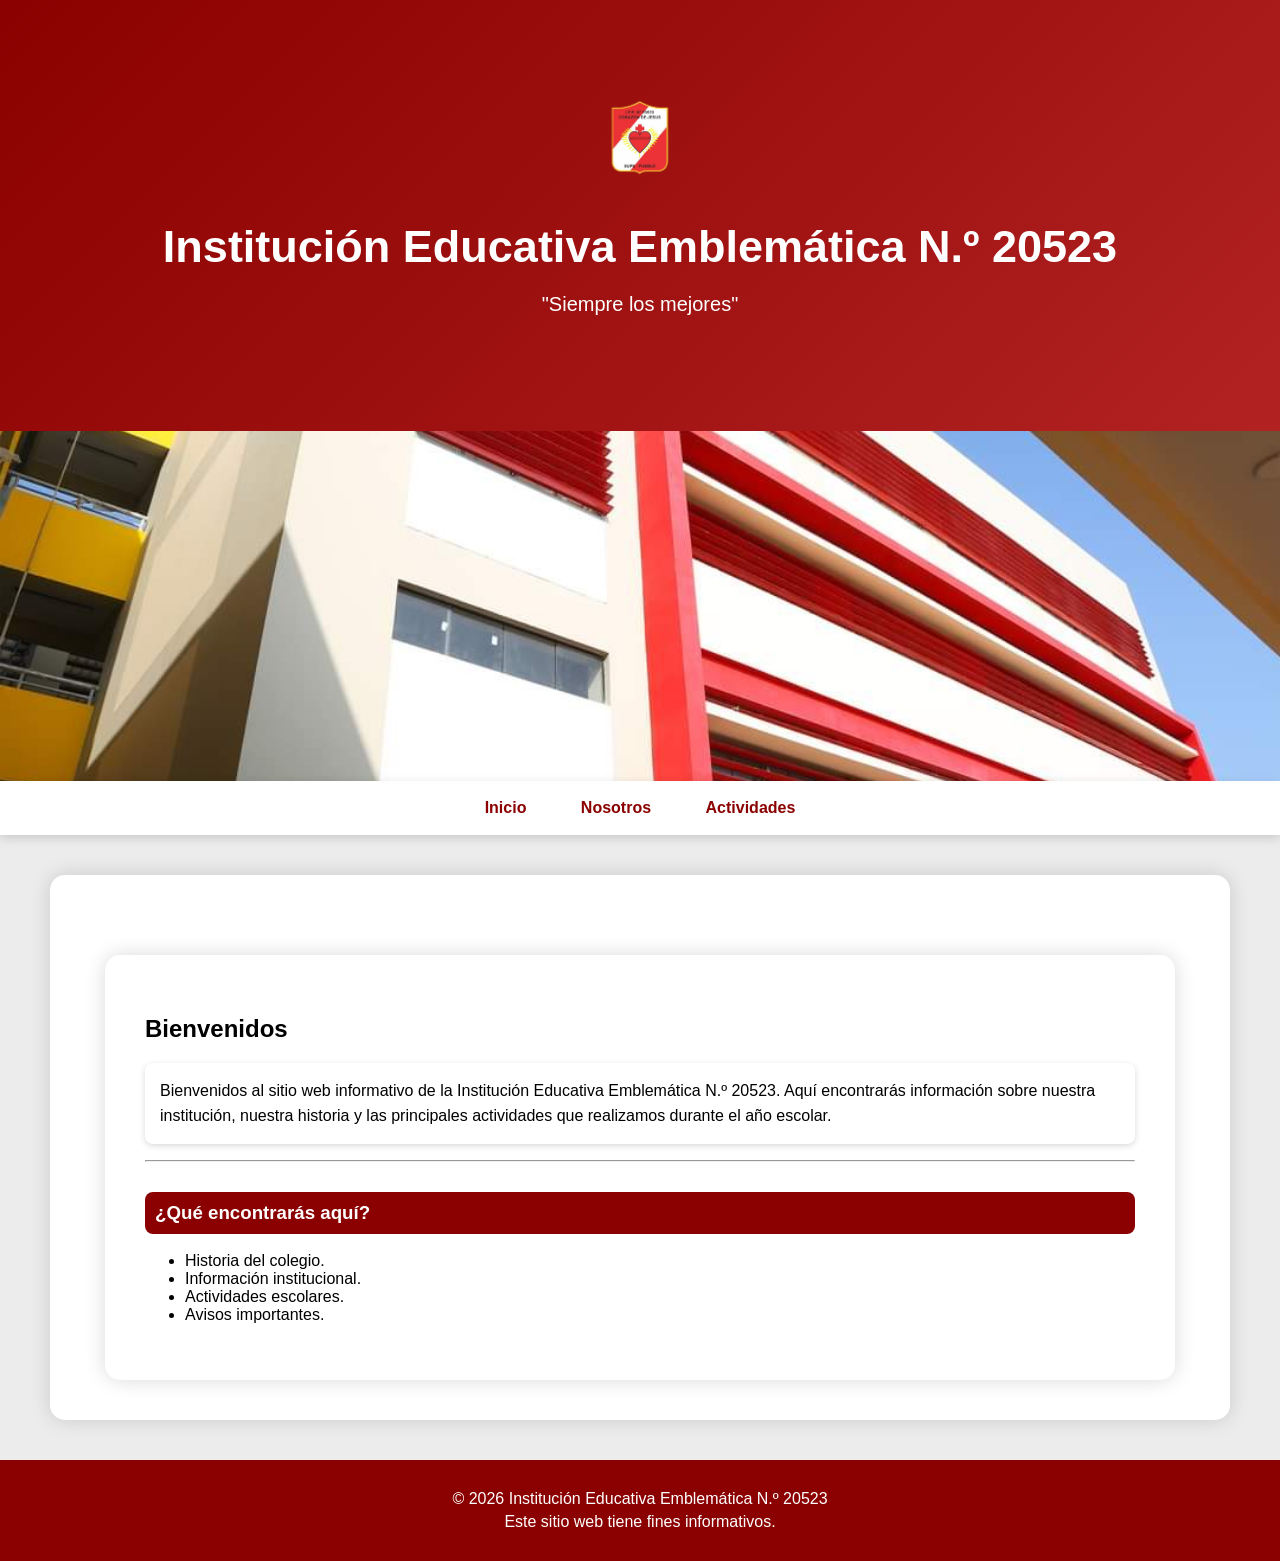
==== index.html @ d7a29bfb "Update index.html" ====
<!DOCTYPE html>
<html lang="es">

<head>

<meta charset="UTF-8">

<meta name="viewport" content="width=device-width, initial-scale=1.0">

<title>CJ20523</title>

<link rel="stylesheet" href="style.css">

</head>

<body>

<header>

<img src="CJ-removebg-preview def.png" class="logo" alt="Logo del colegio">

<h1>Institución Educativa Emblemática N.º 20523</h1>

<p>"Siempre los mejores"</p>

</header>

<section class="banner">
    <img src="GIl0EY9WsAAtQ4m.jpg" alt="Institución Educativa">
</section>

<nav>

<a href="index.html"> Inicio</a>

<a href="nosotros.html"> Nosotros</a>

<a href="actividades.html"> Actividades</a>

</nav>

<main>

<main>

<h2>Bienvenidos</h2>

<p>
Bienvenidos al sitio web informativo de la Institución Educativa Emblemática N.º 20523.
Aquí encontrarás información sobre nuestra institución, nuestra historia y las principales actividades que realizamos durante el año escolar.
</p>

<hr>

<h3>¿Qué encontrarás aquí?</h3>

<ul>
<li> Historia del colegio.</li>

<li> Información institucional.</li>

<li> Actividades escolares.</li>

<li> Avisos importantes.</li>

</ul>

</main>

</main>
<footer>

<p>© 2026 Institución Educativa Emblemática N.º 20523</p>

<p>Este sitio web tiene fines informativos.</p>

</footer>
<script src="script.js"></script>

</body>

</html>
---- style.css ----
body{
    margin:0;
    font-family:Arial, Helvetica, sans-serif;
    background:#ececec;
}

/* ENCABEZADO */

header{
    background:linear-gradient(135deg,#8B0000,#b22222);
    color:white;
    text-align:center;
    padding:90px 20px;
}

header h1{
    font-size:45px;
    margin-bottom:10px;
}

header p{
    font-size:20px;
    margin-bottom:25px;
}

header button{
    background:white;
    color:#8B0000;
    border:none;
    padding:15px 35px;
    border-radius:30px;
    cursor:pointer;
    font-size:17px;
    transition:.3s;
}

header button:hover{
    background:gold;
}

/* MENÚ */

nav{
    background:white;
    text-align:center;
    padding:18px;
    position:sticky;
    top:0;
    box-shadow:0 3px 10px rgba(0,0,0,.15);
}

nav a{
    text-decoration:none;
    color:#8B0000;
    font-weight:bold;
    margin:25px;
}

nav a:hover{
    color:black;
}

main{
    width:90%;
    max-width:1100px;
    margin:auto;
    background:white;
    margin-top:40px;
    padding:40px;
    border-radius:15px;
    box-shadow:0 0 20px rgba(0,0,0,.15);
}
.logo{
    width:120px;
    display:block;
    margin:0 auto 20px auto;
}
.banner img{
    width:100%;
    height:350px;
    object-fit:cover;
    display:block;
}
footer{
    background:#8B0000;
    color:white;
    text-align:center;
    padding:25px;
    margin-top:40px;
}

footer p{
    margin:5px;
}
main h3{
    background:#8B0000;
    color:white;
    padding:10px;
    border-radius:8px;
    margin-top:30px;
}

main p{
    background:white;
    padding:15px;
    border-radius:8px;
    line-height:1.6;
    box-shadow:0 2px 6px rgba(0,0,0,0.15);
}
details{
    background:white;
    border-radius:10px;
    margin:20px 0;
    box-shadow:0 2px 8px rgba(0,0,0,.15);
    overflow:hidden;
}

summary{
    background:#8B0000;
    color:white;
    padding:15px;
    cursor:pointer;
    font-size:20px;
    font-weight:bold;
}

summary:hover{
    background:#a00000;
}

details p{
    margin:15px;
}
.actividad{
    display:flex;
    justify-content:space-between;
    align-items:center;
    gap:25px;
    margin:25px 0;
}

.texto{
    flex:1;
}

.actividad img{
    width:250px;
    border-radius:10px;
    object-fit:cover;
}
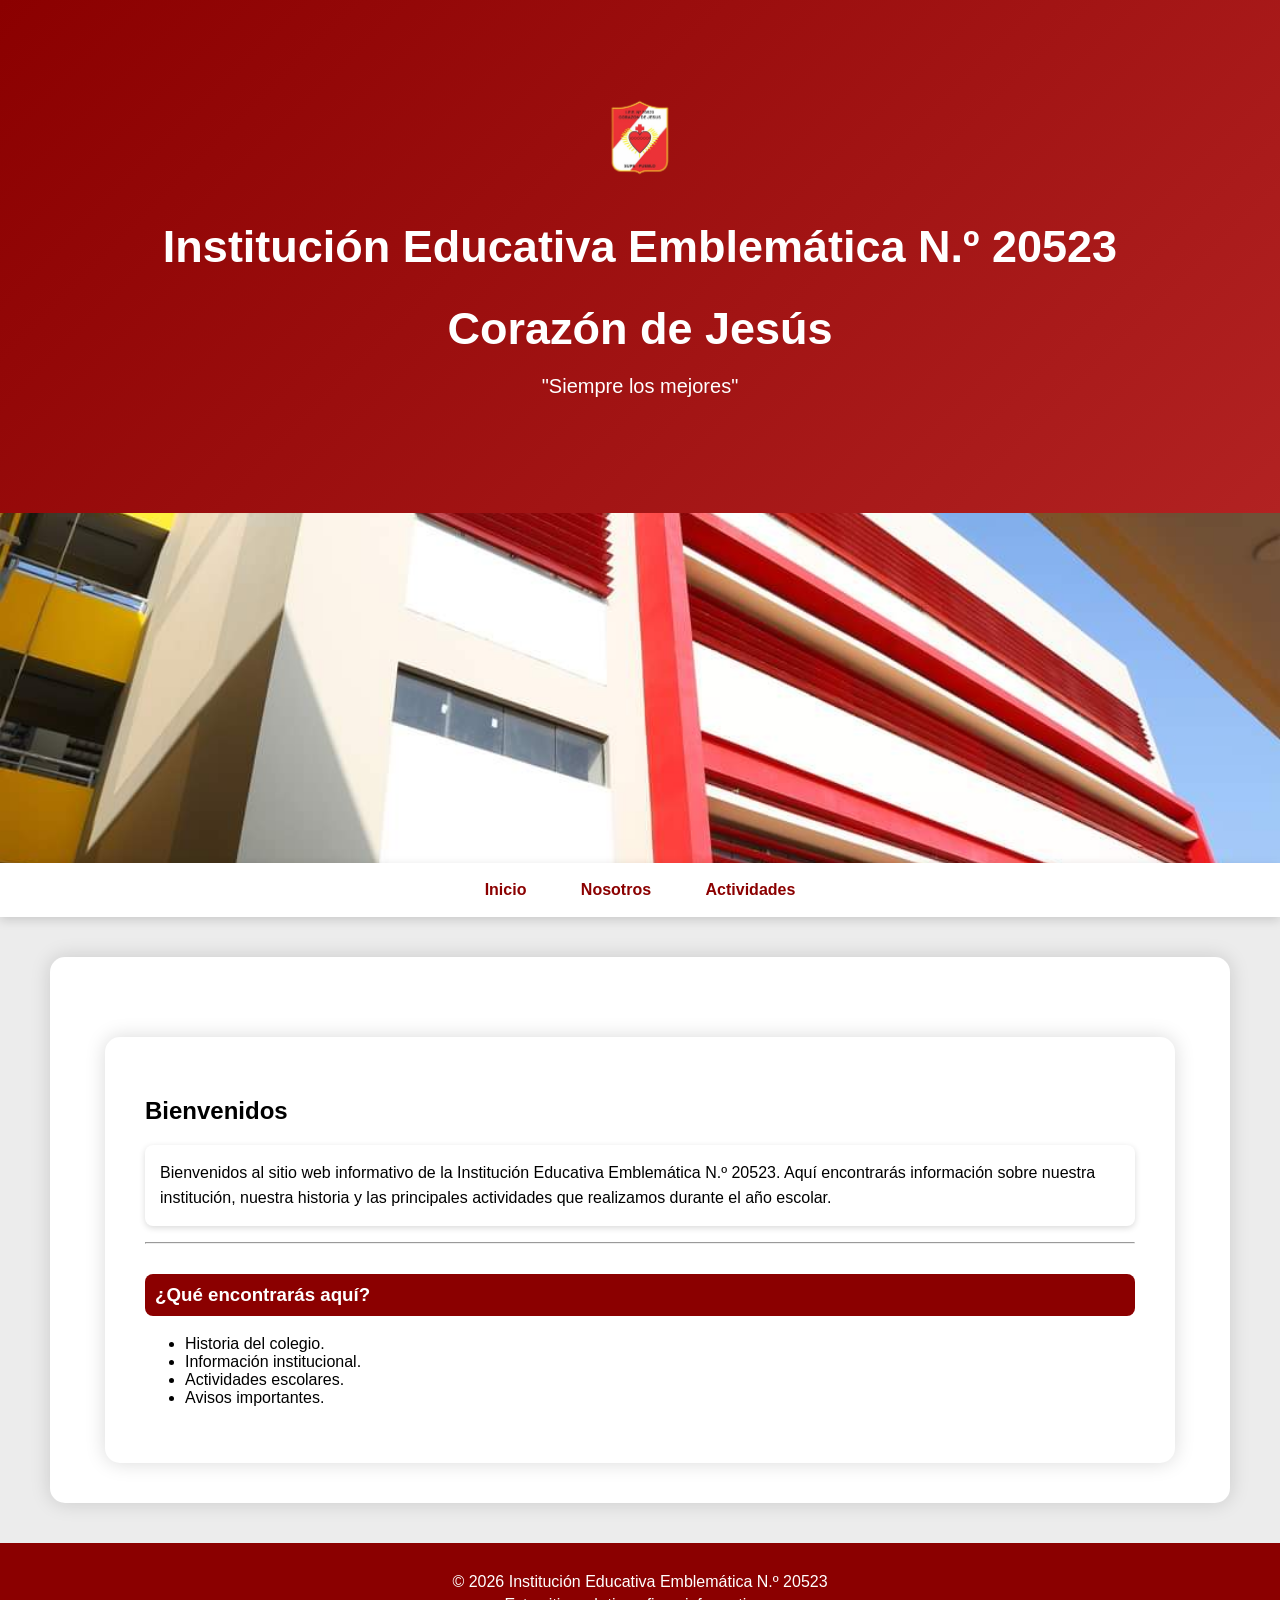
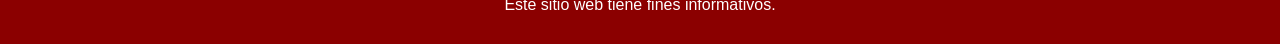
==== commit e969b375: "Update index.html" ====
--- a/index.html
+++ b/index.html
@@ -20,7 +20,7 @@
 <img src="CJ-removebg-preview def.png" class="logo" alt="Logo del colegio">
 
 <h1>Institución Educativa Emblemática N.º 20523</h1>
-
+<h1>Corazón de Jesús</h1>
 <p>"Siempre los mejores"</p>
 
 </header>
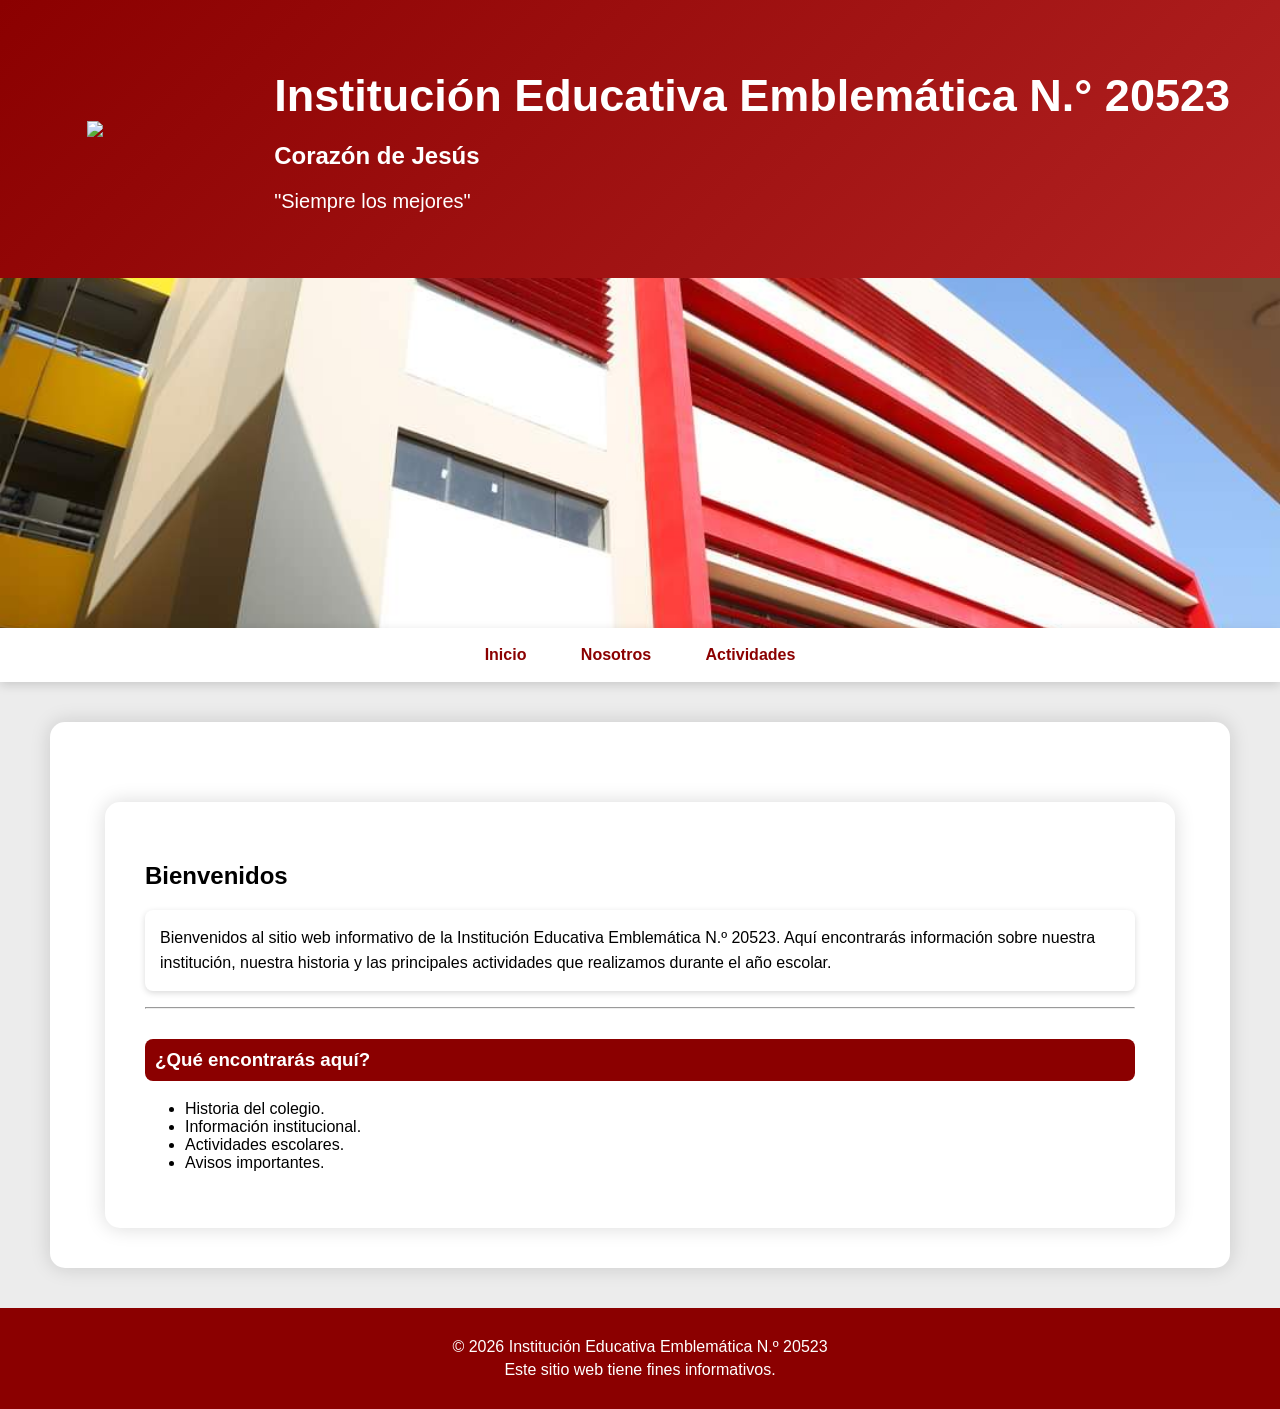
==== commit 8b50b2d4: "Update index.html" ====
--- a/index.html
+++ b/index.html
@@ -17,11 +17,17 @@
 
 <header>
 
-<img src="CJ-removebg-preview def.png" class="logo" alt="Logo del colegio">
+    <img src="logo.png" class="logo">
 
-<h1>Institución Educativa Emblemática N.º 20523</h1>
-<h1>Corazón de Jesús</h1>
-<p>"Siempre los mejores"</p>
+    <div class="titulo">
+
+        <h1>Institución Educativa Emblemática N.° 20523</h1>
+
+        <h2>Corazón de Jesús</h2>
+
+        <p>"Siempre los mejores"</p>
+
+    </div>
 
 </header>
 
--- a/style.css
+++ b/style.css
@@ -9,10 +9,14 @@
 header{
     background:linear-gradient(135deg,#8B0000,#b22222);
     color:white;
-    text-align:center;
-    padding:90px 20px;
+
+    display:flex;
+    justify-content:center;
+    align-items:center;
+    gap:30px;
+
+    padding:40px 50px;
 }
-
 header h1{
     font-size:45px;
     margin-bottom:10px;
@@ -148,3 +152,17 @@
     border-radius:10px;
     object-fit:cover;
 }
+header h1{
+    animation: aparecer 1s ease;
+}
+
+@keyframes aparecer{
+    from{
+        opacity:0;
+        transform: translateY(-20px);
+    }
+    to{
+        opacity:1;
+        transform: translateY(0);
+    }
+}
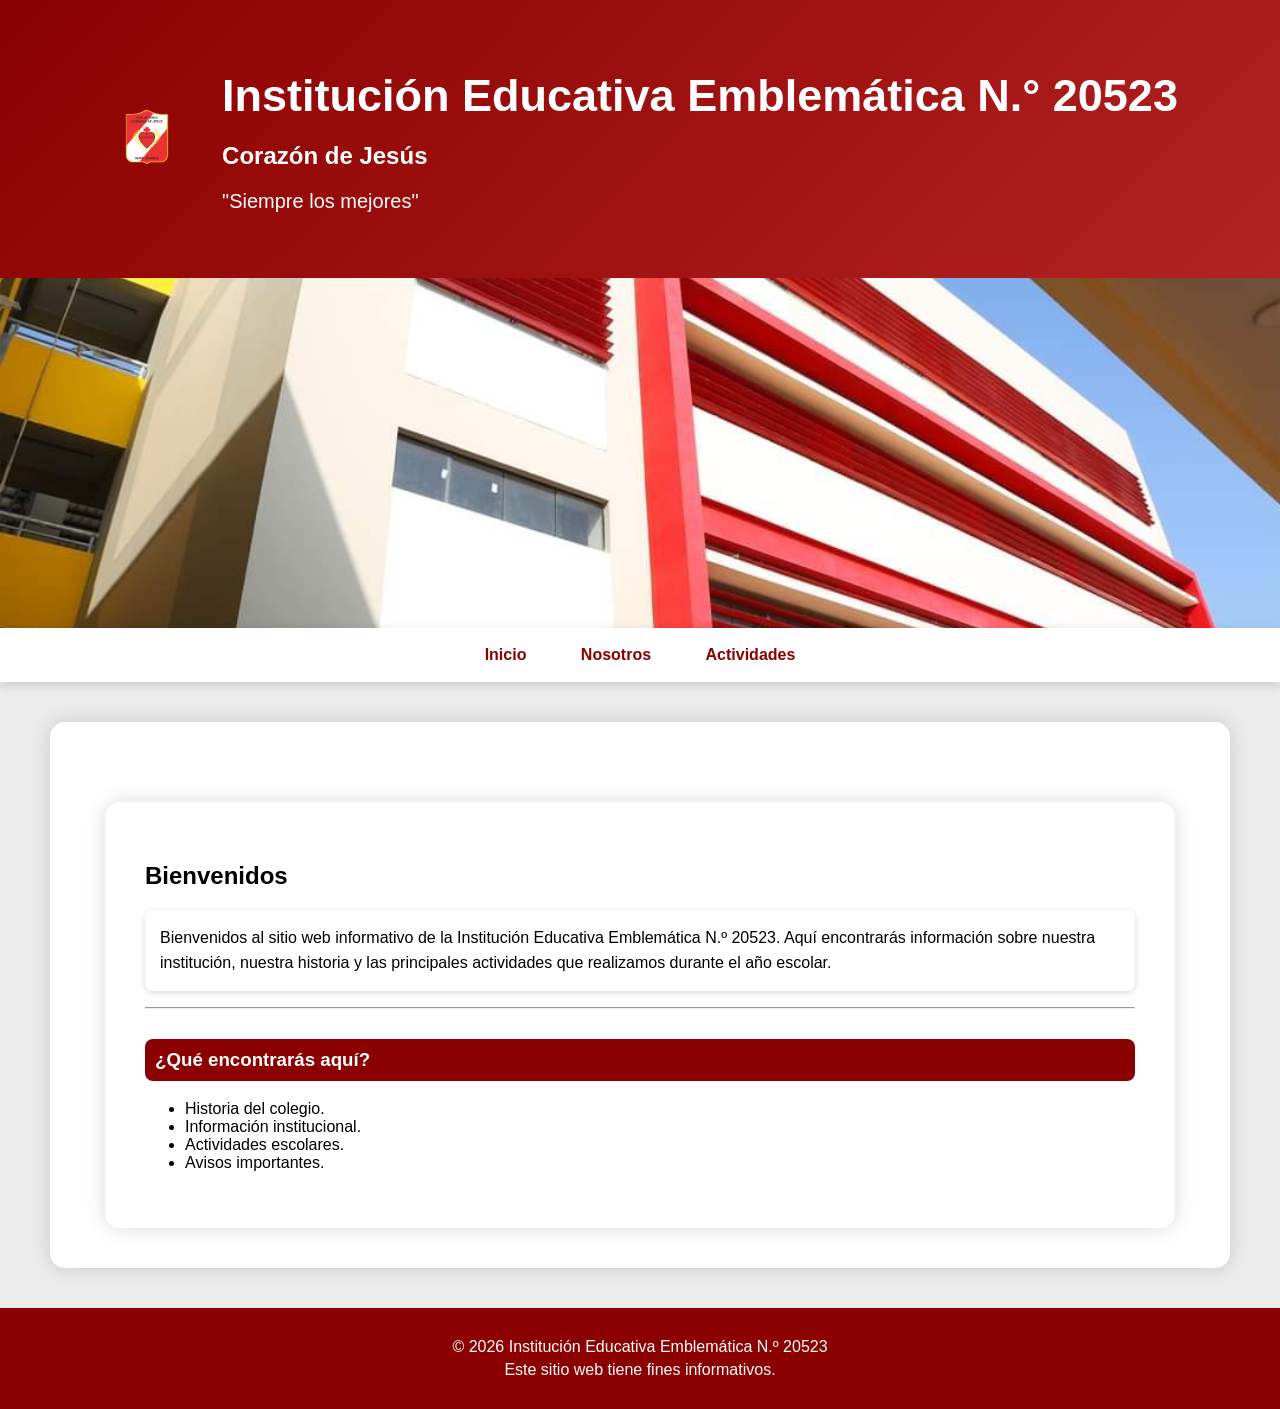
==== commit 2e88bbab: "Update index.html" ====
--- a/index.html
+++ b/index.html
@@ -17,7 +17,7 @@
 
 <header>
 
-    <img src="logo.png" class="logo">
+    <img src="CJ-removebg-preview def.png" class="logo">
 
     <div class="titulo">
 
--- a/style.css
+++ b/style.css
@@ -166,3 +166,11 @@
         transform: translateY(0);
     }
 }
+.logo{
+    width:90px;
+    margin:0;
+}
+
+.titulo{
+    text-align:left;
+}
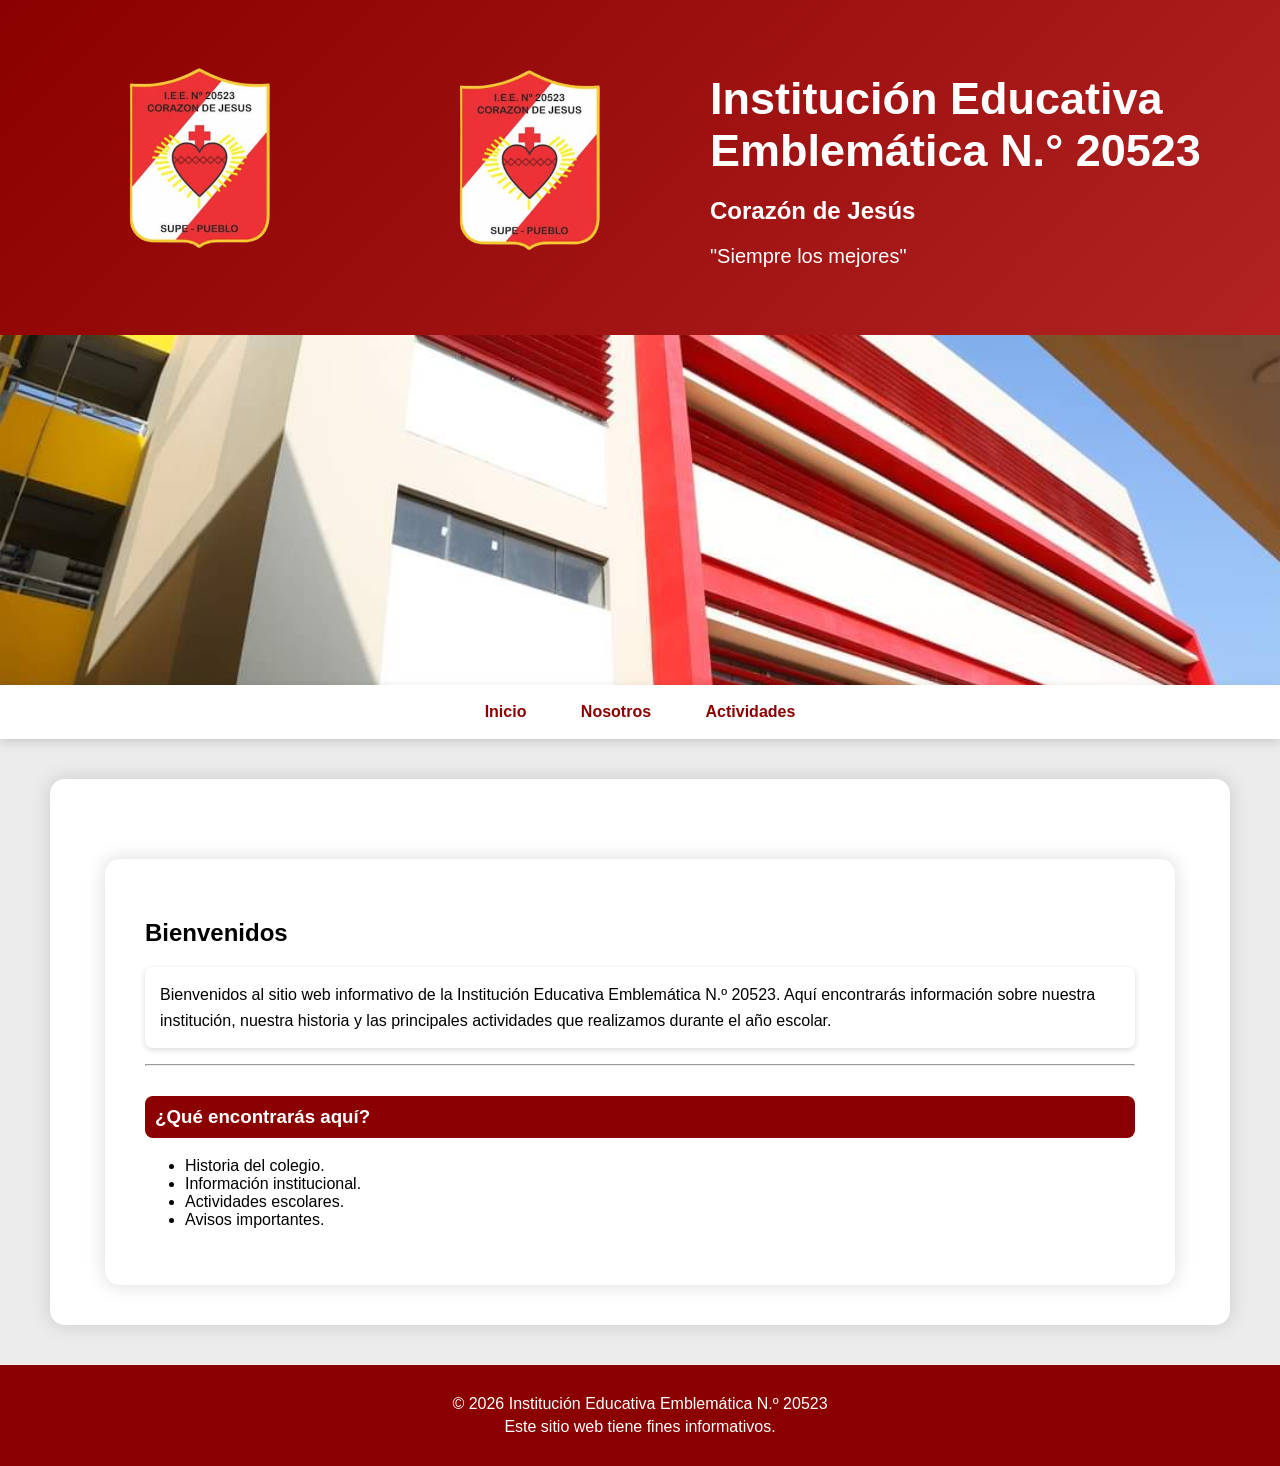
==== commit 81c89a76: "Update index.html" ====
--- a/index.html
+++ b/index.html
@@ -16,7 +16,9 @@
 <body>
 
 <header>
-
+<div class="logo-contenedor">
+    <img src="CJ-removebg-preview def.png" class="logo">
+</div>
     <img src="CJ-removebg-preview def.png" class="logo">
 
     <div class="titulo">
--- a/style.css
+++ b/style.css
@@ -74,11 +74,6 @@
     border-radius:15px;
     box-shadow:0 0 20px rgba(0,0,0,.15);
 }
-.logo{
-    width:120px;
-    display:block;
-    margin:0 auto 20px auto;
-}
 .banner img{
     width:100%;
     height:350px;
@@ -167,10 +162,48 @@
     }
 }
 .logo{
-    width:90px;
+    width:300px;
+    height:auto;
     margin:0;
-}
-
+.logo-contenedor{
+    position:relative;
+    display:inline-block;
+    overflow:hidden;
+}
+
+.logo-contenedor::after{
+    content:"";
+    position:absolute;
+    top:-50%;
+    left:-80%;
+
+    width:40%;
+    height:200%;
+
+    background:linear-gradient(
+        120deg,
+        transparent,
+        rgba(255,255,255,.8),
+        transparent
+    );
+
+    transform:rotate(20deg);
+
+    animation:sweep 4s infinite;
+}
+
+@keyframes sweep{
+    0%{
+        left:-80%;
+    }
+    40%{
+        left:140%;
+    }
+    100%{
+        left:140%;
+    }
+}
+}
 .titulo{
     text-align:left;
 }
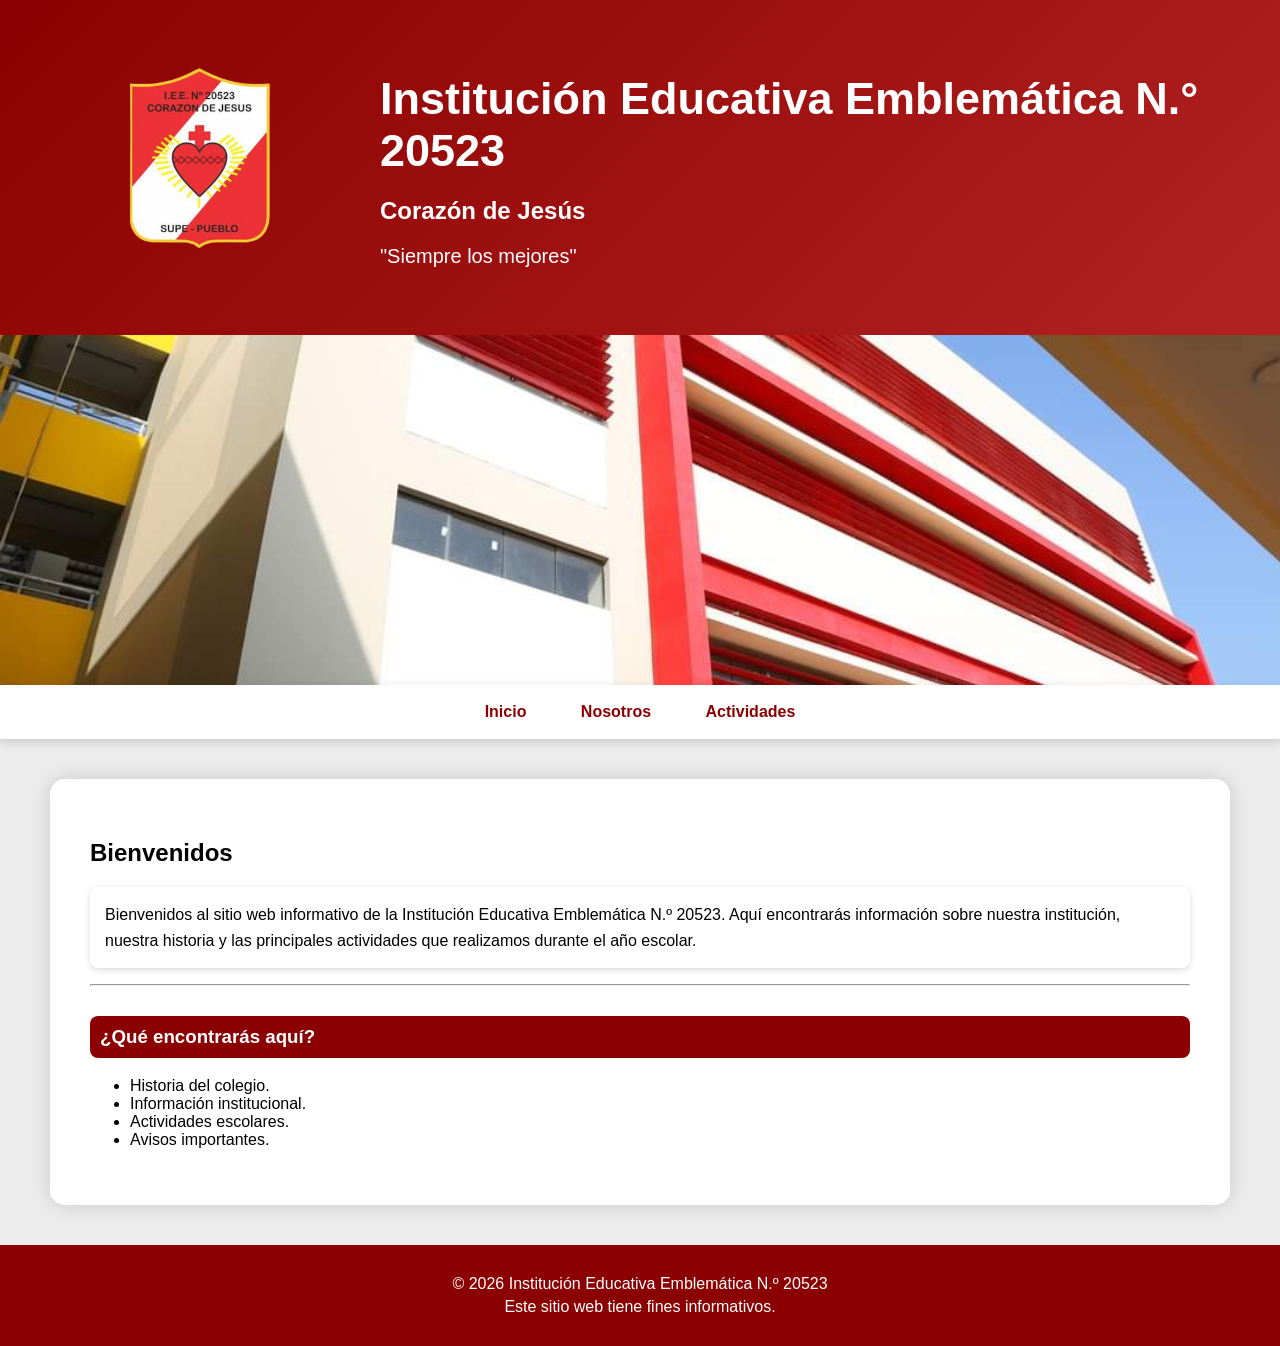
==== commit 9ad563f3: "Update index.html" ====
--- a/index.html
+++ b/index.html
@@ -19,7 +19,6 @@
 <div class="logo-contenedor">
     <img src="CJ-removebg-preview def.png" class="logo">
 </div>
-    <img src="CJ-removebg-preview def.png" class="logo">
 
     <div class="titulo">
 
@@ -49,8 +48,6 @@
 
 <main>
 
-<main>
-
 <h2>Bienvenidos</h2>
 
 <p>
@@ -75,7 +72,6 @@
 
 </main>
 
-</main>
 <footer>
 
 <p>© 2026 Institución Educativa Emblemática N.º 20523</p>
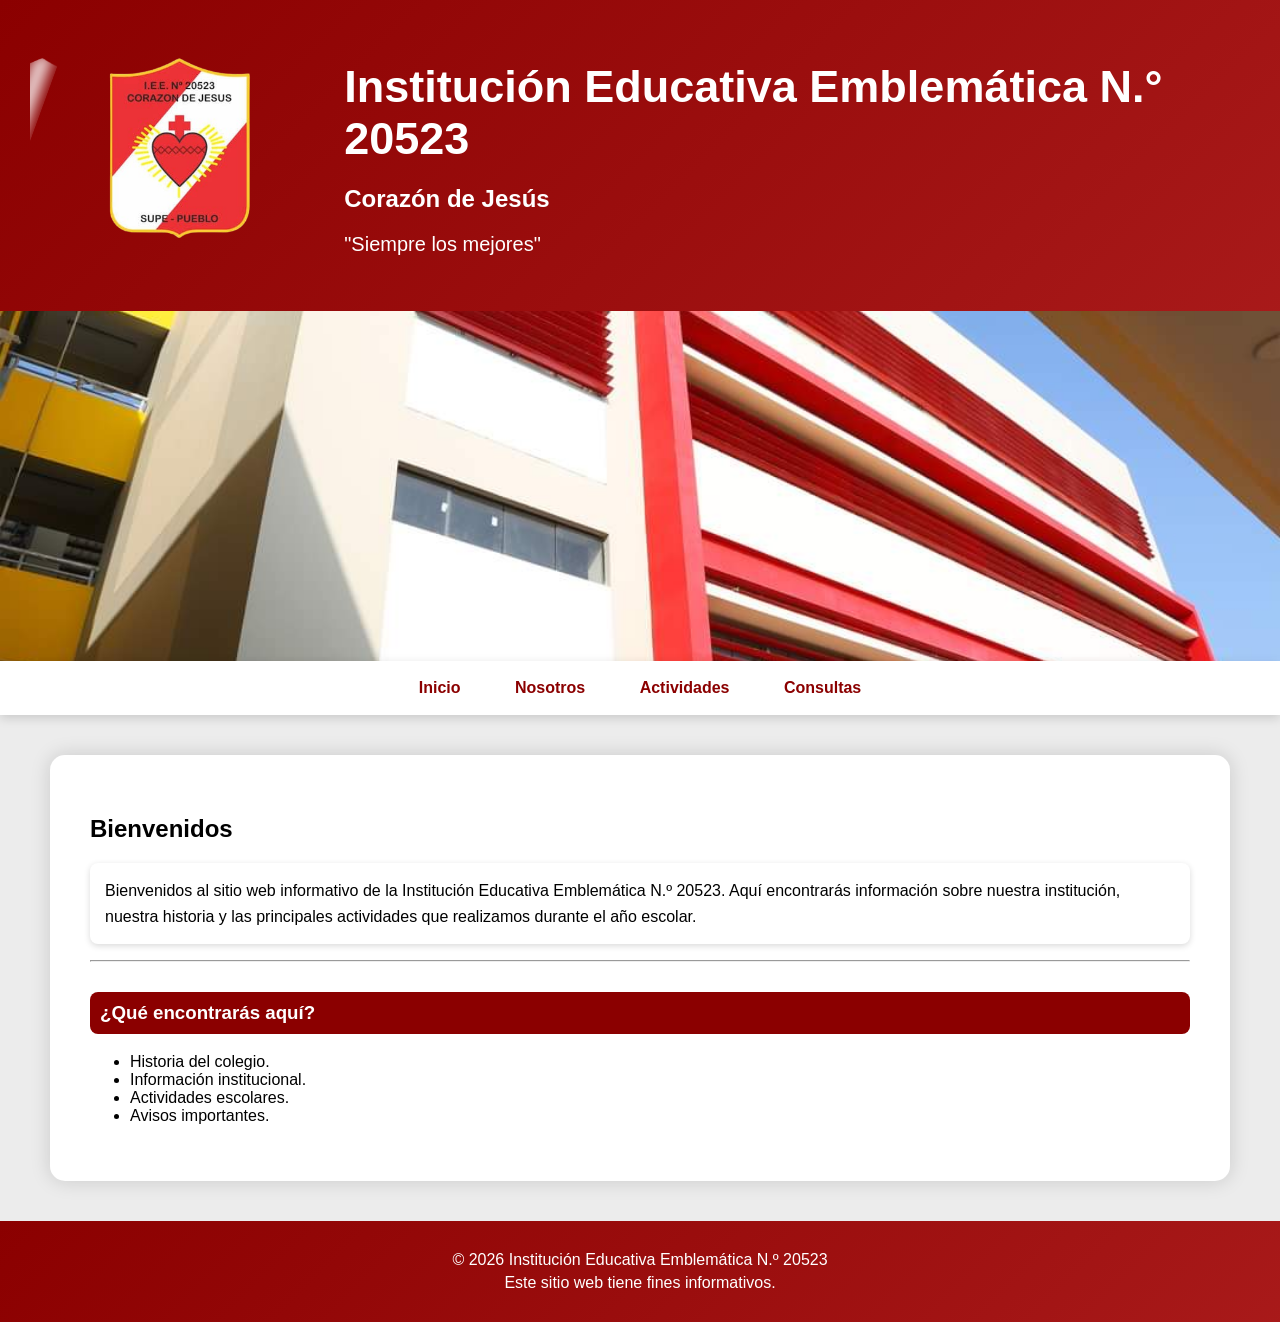
==== commit 4cbcbed7: "Update index.html" ====
--- a/index.html
+++ b/index.html
@@ -44,6 +44,8 @@
 
 <a href="actividades.html"> Actividades</a>
 
+ <a href="Consultas.html"> Consultas</a>   
+
 </nav>
 
 <main>
--- a/style.css
+++ b/style.css
@@ -7,15 +7,40 @@
 /* ENCABEZADO */
 
 header{
-    background:linear-gradient(135deg,#8B0000,#b22222);
+    background: linear-gradient(
+        -45deg,
+        #7a0000,
+        #8B0000,
+        #b22222,
+        #8B0000
+    );
+
+    background-size:400% 400%;
+    animation:fondoRojo 10s ease infinite;
+
     color:white;
 
     display:flex;
+    align-items:center;
     justify-content:center;
-    align-items:center;
+
     gap:30px;
-
-    padding:40px 50px;
+    padding:30px;
+}
+@keyframes fondoRojo{
+
+    0%{
+        background-position:0% 50%;
+    }
+
+    50%{
+        background-position:100% 50%;
+    }
+
+    100%{
+        background-position:0% 50%;
+    }
+
 }
 header h1{
     font-size:45px;
@@ -81,7 +106,17 @@
     display:block;
 }
 footer{
-    background:#8B0000;
+    background: linear-gradient(
+        -45deg,
+        #7a0000,
+        #8B0000,
+        #b22222,
+        #8B0000
+    );
+
+    background-size:400% 400%;
+    animation:fondoRojo 10s ease infinite;
+
     color:white;
     text-align:center;
     padding:25px;
@@ -165,45 +200,120 @@
     width:300px;
     height:auto;
     margin:0;
+    }
 .logo-contenedor{
     position:relative;
     display:inline-block;
     overflow:hidden;
 }
 
+.logo-contenedor{
+    position:relative;
+    display:inline-block;
+}
+
+.logo{
+    width:300px;
+    display:block;
+}
+
+.logo-contenedor{
+    position:relative;
+    display:inline-block;
+    overflow:hidden;
+}
+
+.logo{
+    width:300px;
+    display:block;
+}
+
 .logo-contenedor::after{
     content:"";
     position:absolute;
-    top:-50%;
-    left:-80%;
-
-    width:40%;
-    height:200%;
+
+    top:10%;
+    bottom:10%;
+
+    left:-40px;
+    width:35px;
 
     background:linear-gradient(
-        120deg,
-        transparent,
-        rgba(255,255,255,.8),
-        transparent
+        to right,
+        rgba(255,255,255,0),
+        rgba(255,255,255,.95),
+        rgba(255,255,255,0)
     );
 
-    transform:rotate(20deg);
-
-    animation:sweep 4s infinite;
-}
-
+    transform:skewX(-20deg);
+
+    filter:blur(6px);
+
+    animation:sweep 3.5s infinite;
+
+    pointer-events:none;
+ mask-image:url("CJ-removebg-preview def.png");
+    mask-size:300px auto;
+    mask-repeat:no-repeat;
+    mask-position:center;
+
+    -webkit-mask-image:url("CJ-removebg-preview def.png");
+    -webkit-mask-size:300px auto;
+    -webkit-mask-repeat:no-repeat;
+    -webkit-mask-position:center;
+}
 @keyframes sweep{
+
     0%{
-        left:-80%;
-    }
-    40%{
-        left:140%;
-    }
+        left:0px;
+        opacity:1;
+    }
+
+    20%{
+        opacity:1;
+    }
+
+    30%{
+        opacity:1;
+    }
+
+    70%{
+        opacity:1;
+    }
+
+    80%{
+        opacity:1;
+    }
+
     100%{
-        left:140%;
-    }
-}
+        left:200px;
+        opacity:0;
+    }
+
 }
 .titulo{
     text-align:left;
 }
+body{
+    animation: aparecer 0.8s ease;
+}
+
+@keyframes aparecer{
+    from{
+        opacity:0;
+        transform:translateY(10px);
+    }
+
+    to{
+        opacity:1;
+        transform:translateY(0);
+    }
+}
+nav a{
+    transition:.3s;
+}
+
+nav a:hover{
+    color:white;
+    transform:translateY(-3px);
+}
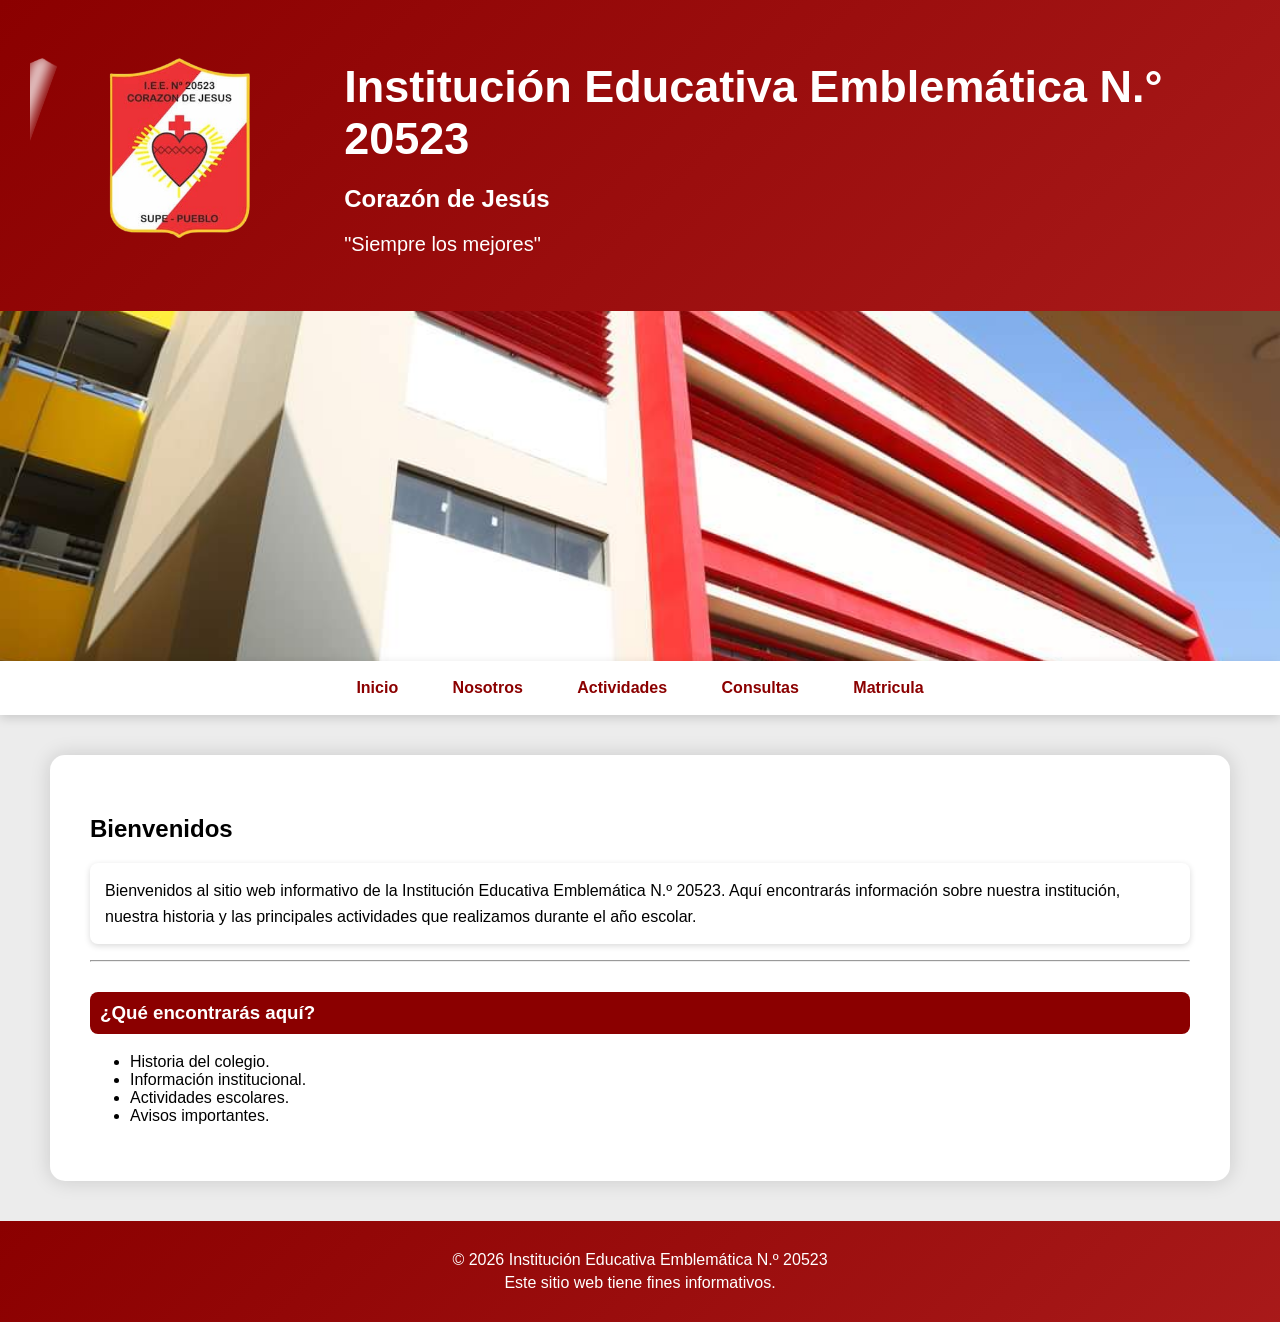
==== commit 5003cb1d: "Update index.html" ====
--- a/index.html
+++ b/index.html
@@ -46,6 +46,8 @@
 
  <a href="Consultas.html"> Consultas</a>   
 
+ <a href="Matricula.html"> Matricula</a>   
+    
 </nav>
 
 <main>
